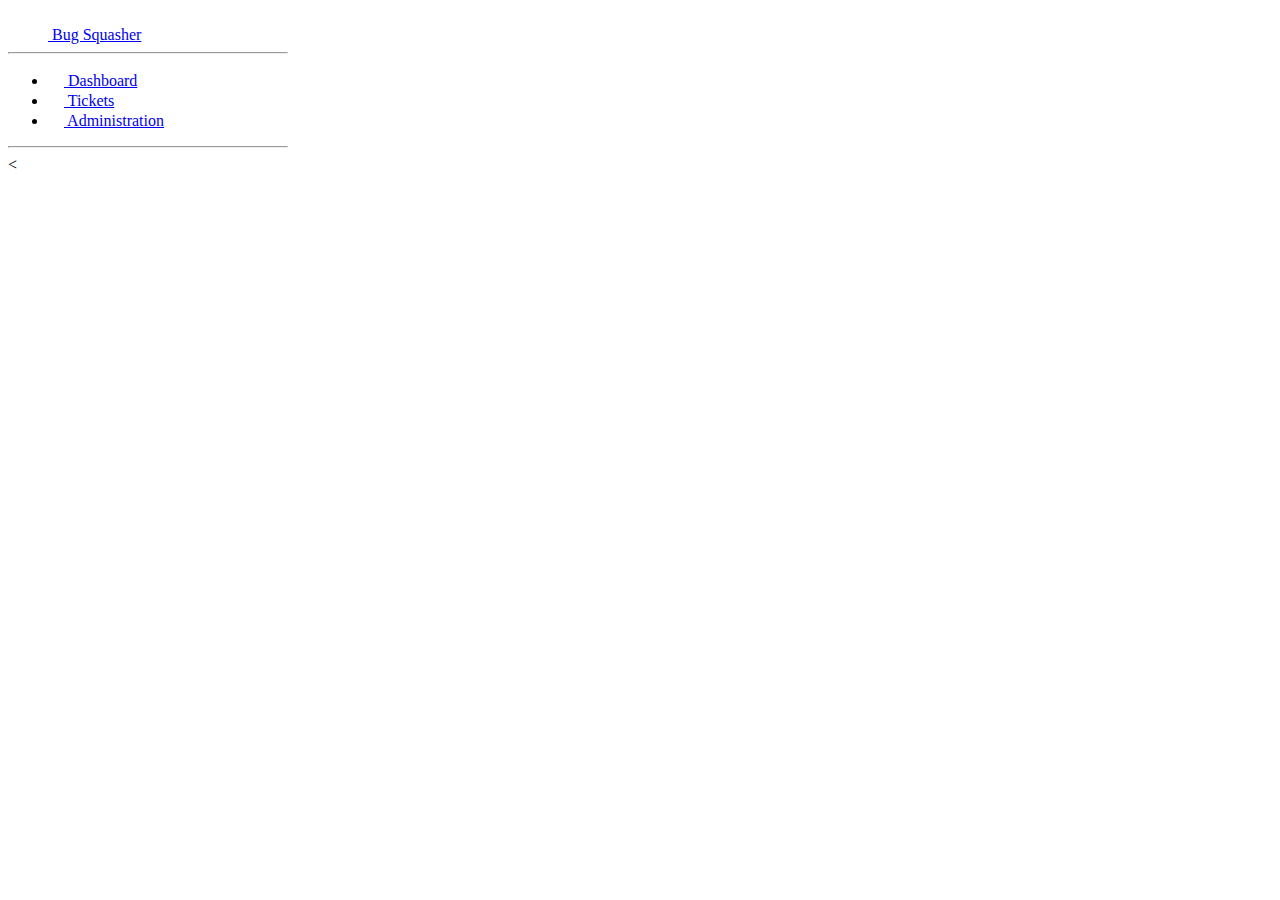
==== index.html @ 6bd17a64 "init" ====
<!DOCTYPE html>
<html lang="en">
  <head>
    <!-- Required meta tags -->
    <meta charset="utf-8" />
    <meta name="viewport" content="width=device-width, initial-scale=1" />

    <!-- Bootstrap CSS -->
    <link
      href="https://cdn.jsdelivr.net/npm/bootstrap@5.1.3/dist/css/bootstrap.min.css"
      rel="stylesheet"
      integrity="sha384-1BmE4kWBq78iYhFldvKuhfTAU6auU8tT94WrHftjDbrCEXSU1oBoqyl2QvZ6jIW3"
      crossorigin="anonymous"
    />

    <title>Hello, world!</title>
  </head>
  <body>
    <div
      class="d-flex flex-column flex-shrink-0 p-3 text-white bg-dark"
      style="width: 280px"
    >
      <a
        href="/"
        class="d-flex align-items-center mb-3 mb-md-0 me-md-auto text-white text-decoration-none"
      >
        <svg class="bi me-2" width="40" height="32">
          <use xlink:href="#bootstrap"></use>
        </svg>
        <span class="fs-4">Bug Squasher</span>
      </a>
      <hr />
      <ul class="nav nav-pills flex-column mb-auto">
        <li class="nav-item">
          <a href="#" class="nav-link active" aria-current="page">
            <svg class="bi me-2" width="16" height="16">
              <use xlink:href="#home"></use>
            </svg>
            Dashboard
          </a>
        </li>
        <li>
          <a href="#" class="nav-link text-white">
            <svg class="bi me-2" width="16" height="16">
              <use xlink:href="#speedometer2"></use>
            </svg>
            Tickets
          </a>
        </li>
        <li>
          <a href="#" class="nav-link text-white">
            <svg class="bi me-2" width="16" height="16">
              <use xlink:href="#table"></use>
            </svg>
            Administration
          </a>
        </li>
      </ul>
      <hr />
      <
    </div>

    <!-- Option 1: Bootstrap Bundle with Popper -->
    <script
      src="https://cdn.jsdelivr.net/npm/bootstrap@5.1.3/dist/js/bootstrap.bundle.min.js"
      integrity="sha384-ka7Sk0Gln4gmtz2MlQnikT1wXgYsOg+OMhuP+IlRH9sENBO0LRn5q+8nbTov4+1p"
      crossorigin="anonymous"
    ></script>
  </body>
</html>
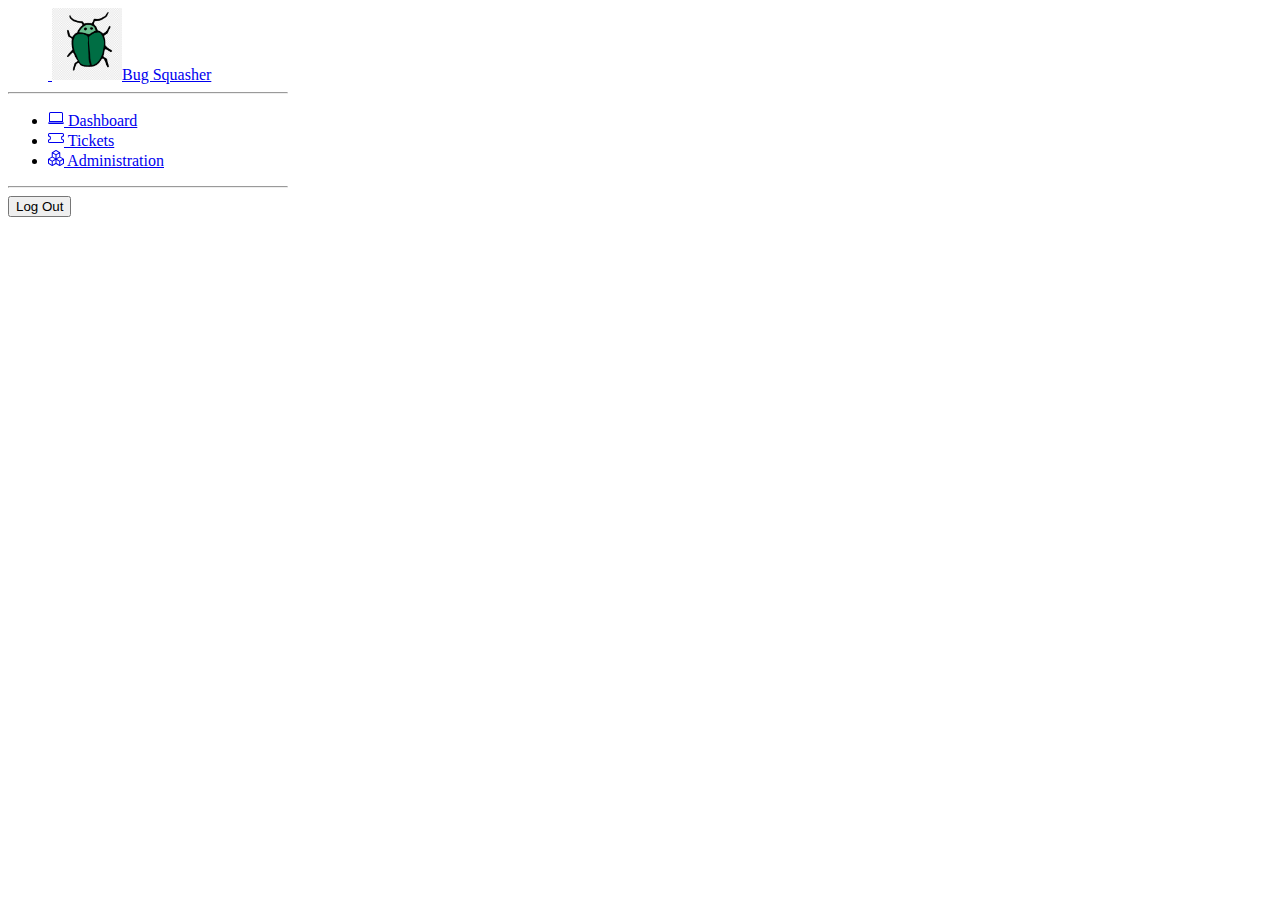
==== commit 6795e83b: "navbar logos, logout button, logo" ====
--- a/index.html
+++ b/index.html
@@ -13,7 +13,7 @@
       crossorigin="anonymous"
     />
 
-    <title>Hello, world!</title>
+    <title>Dashboard · Bug Squasher</title>
   </head>
   <body>
     <div
@@ -27,37 +27,38 @@
         <svg class="bi me-2" width="40" height="32">
           <use xlink:href="#bootstrap"></use>
         </svg>
+        <img width="25%" height="25%" src="./assets/images/logo.png"
         <span class="fs-4">Bug Squasher</span>
       </a>
       <hr />
       <ul class="nav nav-pills flex-column mb-auto">
         <li class="nav-item">
           <a href="#" class="nav-link active" aria-current="page">
-            <svg class="bi me-2" width="16" height="16">
-              <use xlink:href="#home"></use>
-            </svg>
+            <svg xmlns="http://www.w3.org/2000/svg" width="16" height="16" fill="currentColor" class="bi bi-laptop" viewBox="0 0 16 16">
+                <path d="M13.5 3a.5.5 0 0 1 .5.5V11H2V3.5a.5.5 0 0 1 .5-.5h11zm-11-1A1.5 1.5 0 0 0 1 3.5V12h14V3.5A1.5 1.5 0 0 0 13.5 2h-11zM0 12.5h16a1.5 1.5 0 0 1-1.5 1.5h-13A1.5 1.5 0 0 1 0 12.5z"/>
+              </svg>
             Dashboard
           </a>
         </li>
         <li>
-          <a href="#" class="nav-link text-white">
-            <svg class="bi me-2" width="16" height="16">
-              <use xlink:href="#speedometer2"></use>
-            </svg>
+          <a href="./tickets.html" class="nav-link text-white">
+            <svg xmlns="http://www.w3.org/2000/svg" width="16" height="16" fill="currentColor" class="bi bi-ticket" viewBox="0 0 16 16">
+                <path d="M0 4.5A1.5 1.5 0 0 1 1.5 3h13A1.5 1.5 0 0 1 16 4.5V6a.5.5 0 0 1-.5.5 1.5 1.5 0 0 0 0 3 .5.5 0 0 1 .5.5v1.5a1.5 1.5 0 0 1-1.5 1.5h-13A1.5 1.5 0 0 1 0 11.5V10a.5.5 0 0 1 .5-.5 1.5 1.5 0 1 0 0-3A.5.5 0 0 1 0 6V4.5ZM1.5 4a.5.5 0 0 0-.5.5v1.05a2.5 2.5 0 0 1 0 4.9v1.05a.5.5 0 0 0 .5.5h13a.5.5 0 0 0 .5-.5v-1.05a2.5 2.5 0 0 1 0-4.9V4.5a.5.5 0 0 0-.5-.5h-13Z"/>
+              </svg>
             Tickets
           </a>
         </li>
         <li>
-          <a href="#" class="nav-link text-white">
-            <svg class="bi me-2" width="16" height="16">
-              <use xlink:href="#table"></use>
-            </svg>
+          <a href="./admin.html" class="nav-link text-white">
+            <svg xmlns="http://www.w3.org/2000/svg" width="16" height="16" fill="currentColor" class="bi bi-boxes" viewBox="0 0 16 16">
+                <path d="M7.752.066a.5.5 0 0 1 .496 0l3.75 2.143a.5.5 0 0 1 .252.434v3.995l3.498 2A.5.5 0 0 1 16 9.07v4.286a.5.5 0 0 1-.252.434l-3.75 2.143a.5.5 0 0 1-.496 0l-3.502-2-3.502 2.001a.5.5 0 0 1-.496 0l-3.75-2.143A.5.5 0 0 1 0 13.357V9.071a.5.5 0 0 1 .252-.434L3.75 6.638V2.643a.5.5 0 0 1 .252-.434L7.752.066ZM4.25 7.504 1.508 9.071l2.742 1.567 2.742-1.567L4.25 7.504ZM7.5 9.933l-2.75 1.571v3.134l2.75-1.571V9.933Zm1 3.134 2.75 1.571v-3.134L8.5 9.933v3.134Zm.508-3.996 2.742 1.567 2.742-1.567-2.742-1.567-2.742 1.567Zm2.242-2.433V3.504L8.5 5.076V8.21l2.75-1.572ZM7.5 8.21V5.076L4.75 3.504v3.134L7.5 8.21ZM5.258 2.643 8 4.21l2.742-1.567L8 1.076 5.258 2.643ZM15 9.933l-2.75 1.571v3.134L15 13.067V9.933ZM3.75 14.638v-3.134L1 9.933v3.134l2.75 1.571Z"/>
+              </svg>
             Administration
           </a>
         </li>
       </ul>
       <hr />
-      <
+      <button type="button" class="btn btn-danger">Log Out</button>
     </div>
 
     <!-- Option 1: Bootstrap Bundle with Popper -->
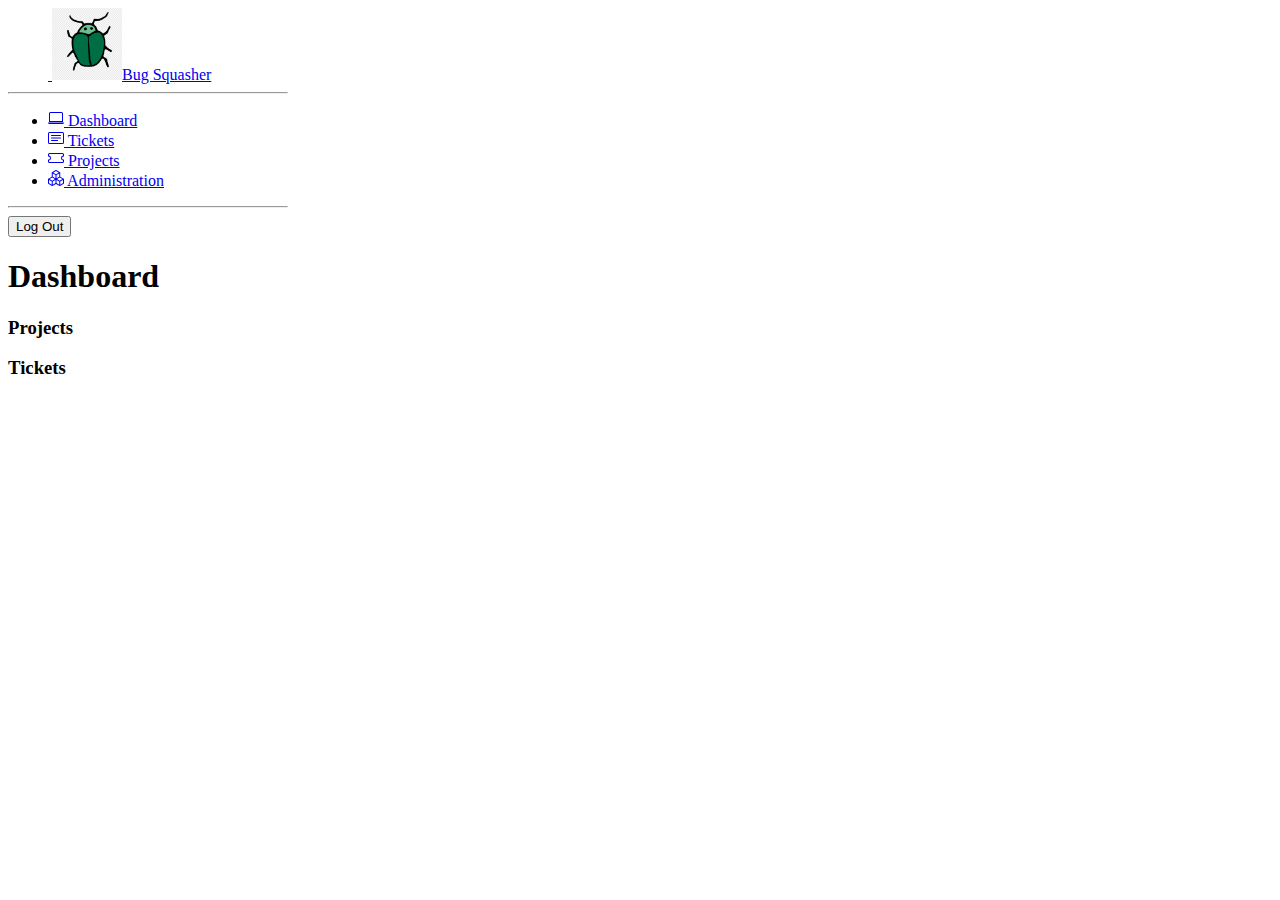
==== commit ad8c6103: "barebones html" ====
--- a/index.html
+++ b/index.html
@@ -4,7 +4,7 @@
     <!-- Required meta tags -->
     <meta charset="utf-8" />
     <meta name="viewport" content="width=device-width, initial-scale=1" />
-
+    <title>Dashboard · Bug Squasher</title>
     <!-- Bootstrap CSS -->
     <link
       href="https://cdn.jsdelivr.net/npm/bootstrap@5.1.3/dist/css/bootstrap.min.css"
@@ -12,60 +12,84 @@
       integrity="sha384-1BmE4kWBq78iYhFldvKuhfTAU6auU8tT94WrHftjDbrCEXSU1oBoqyl2QvZ6jIW3"
       crossorigin="anonymous"
     />
-
-    <title>Dashboard · Bug Squasher</title>
+    <link href="sidebars.css" rel="stylesheet">
   </head>
   <body>
-    <div
-      class="d-flex flex-column flex-shrink-0 p-3 text-white bg-dark"
-      style="width: 280px"
-    >
+    <main>
+      <!-- Nav -->
+      <div
+      class="shadow-lg d-flex flex-column flex-shrink-0 p-3 text-white bg-dark"
+      style="width: 280px; "
+      >
       <a
-        href="/"
-        class="d-flex align-items-center mb-3 mb-md-0 me-md-auto text-white text-decoration-none"
+      href="/"
+      class="d-flex align-items-center mb-3 mb-md-0 me-md-auto text-white text-decoration-none"
       >
-        <svg class="bi me-2" width="40" height="32">
-          <use xlink:href="#bootstrap"></use>
-        </svg>
-        <img width="25%" height="25%" src="./assets/images/logo.png"
-        <span class="fs-4">Bug Squasher</span>
-      </a>
-      <hr />
-      <ul class="nav nav-pills flex-column mb-auto">
-        <li class="nav-item">
-          <a href="#" class="nav-link active" aria-current="page">
-            <svg xmlns="http://www.w3.org/2000/svg" width="16" height="16" fill="currentColor" class="bi bi-laptop" viewBox="0 0 16 16">
-                <path d="M13.5 3a.5.5 0 0 1 .5.5V11H2V3.5a.5.5 0 0 1 .5-.5h11zm-11-1A1.5 1.5 0 0 0 1 3.5V12h14V3.5A1.5 1.5 0 0 0 13.5 2h-11zM0 12.5h16a1.5 1.5 0 0 1-1.5 1.5h-13A1.5 1.5 0 0 1 0 12.5z"/>
-              </svg>
-            Dashboard
-          </a>
-        </li>
-        <li>
-          <a href="./tickets.html" class="nav-link text-white">
-            <svg xmlns="http://www.w3.org/2000/svg" width="16" height="16" fill="currentColor" class="bi bi-ticket" viewBox="0 0 16 16">
-                <path d="M0 4.5A1.5 1.5 0 0 1 1.5 3h13A1.5 1.5 0 0 1 16 4.5V6a.5.5 0 0 1-.5.5 1.5 1.5 0 0 0 0 3 .5.5 0 0 1 .5.5v1.5a1.5 1.5 0 0 1-1.5 1.5h-13A1.5 1.5 0 0 1 0 11.5V10a.5.5 0 0 1 .5-.5 1.5 1.5 0 1 0 0-3A.5.5 0 0 1 0 6V4.5ZM1.5 4a.5.5 0 0 0-.5.5v1.05a2.5 2.5 0 0 1 0 4.9v1.05a.5.5 0 0 0 .5.5h13a.5.5 0 0 0 .5-.5v-1.05a2.5 2.5 0 0 1 0-4.9V4.5a.5.5 0 0 0-.5-.5h-13Z"/>
-              </svg>
-            Tickets
-          </a>
-        </li>
-        <li>
-          <a href="./admin.html" class="nav-link text-white">
-            <svg xmlns="http://www.w3.org/2000/svg" width="16" height="16" fill="currentColor" class="bi bi-boxes" viewBox="0 0 16 16">
-                <path d="M7.752.066a.5.5 0 0 1 .496 0l3.75 2.143a.5.5 0 0 1 .252.434v3.995l3.498 2A.5.5 0 0 1 16 9.07v4.286a.5.5 0 0 1-.252.434l-3.75 2.143a.5.5 0 0 1-.496 0l-3.502-2-3.502 2.001a.5.5 0 0 1-.496 0l-3.75-2.143A.5.5 0 0 1 0 13.357V9.071a.5.5 0 0 1 .252-.434L3.75 6.638V2.643a.5.5 0 0 1 .252-.434L7.752.066ZM4.25 7.504 1.508 9.071l2.742 1.567 2.742-1.567L4.25 7.504ZM7.5 9.933l-2.75 1.571v3.134l2.75-1.571V9.933Zm1 3.134 2.75 1.571v-3.134L8.5 9.933v3.134Zm.508-3.996 2.742 1.567 2.742-1.567-2.742-1.567-2.742 1.567Zm2.242-2.433V3.504L8.5 5.076V8.21l2.75-1.572ZM7.5 8.21V5.076L4.75 3.504v3.134L7.5 8.21ZM5.258 2.643 8 4.21l2.742-1.567L8 1.076 5.258 2.643ZM15 9.933l-2.75 1.571v3.134L15 13.067V9.933ZM3.75 14.638v-3.134L1 9.933v3.134l2.75 1.571Z"/>
-              </svg>
-            Administration
-          </a>
-        </li>
-      </ul>
-      <hr />
-      <button type="button" class="btn btn-danger">Log Out</button>
-    </div>
-
-    <!-- Option 1: Bootstrap Bundle with Popper -->
-    <script
-      src="https://cdn.jsdelivr.net/npm/bootstrap@5.1.3/dist/js/bootstrap.bundle.min.js"
-      integrity="sha384-ka7Sk0Gln4gmtz2MlQnikT1wXgYsOg+OMhuP+IlRH9sENBO0LRn5q+8nbTov4+1p"
-      crossorigin="anonymous"
-    ></script>
-  </body>
+      <svg class="bi me-2" width="40" height="32">
+        <use xlink:href="#bootstrap"></use>
+      </svg>
+      <img width="25%" height="25%" src="./assets/images/logo.png"
+      <span class="fs-4">Bug Squasher</span>
+    </a>
+    <hr />
+    <ul class="nav nav-pills flex-column mb-auto">
+      <li class="nav-item">
+        <a href="./index.html" class="nav-link active" aria-current="page">
+          <svg xmlns="http://www.w3.org/2000/svg" width="16" height="16" fill="currentColor" class="bi bi-laptop" viewBox="0 0 16 16">
+            <path d="M13.5 3a.5.5 0 0 1 .5.5V11H2V3.5a.5.5 0 0 1 .5-.5h11zm-11-1A1.5 1.5 0 0 0 1 3.5V12h14V3.5A1.5 1.5 0 0 0 13.5 2h-11zM0 12.5h16a1.5 1.5 0 0 1-1.5 1.5h-13A1.5 1.5 0 0 1 0 12.5z"/>
+          </svg>
+          Dashboard
+        </a>
+      </li>
+      <li>
+        <a href="./tickets.html" class="nav-link text-white">
+          <svg xmlns="http://www.w3.org/2000/svg" width="16" height="16" fill="currentColor" class="bi bi-card-text" viewBox="0 0 16 16">
+            <path d="M14.5 3a.5.5 0 0 1 .5.5v9a.5.5 0 0 1-.5.5h-13a.5.5 0 0 1-.5-.5v-9a.5.5 0 0 1 .5-.5h13zm-13-1A1.5 1.5 0 0 0 0 3.5v9A1.5 1.5 0 0 0 1.5 14h13a1.5 1.5 0 0 0 1.5-1.5v-9A1.5 1.5 0 0 0 14.5 2h-13z"/>
+            <path d="M3 5.5a.5.5 0 0 1 .5-.5h9a.5.5 0 0 1 0 1h-9a.5.5 0 0 1-.5-.5zM3 8a.5.5 0 0 1 .5-.5h9a.5.5 0 0 1 0 1h-9A.5.5 0 0 1 3 8zm0 2.5a.5.5 0 0 1 .5-.5h6a.5.5 0 0 1 0 1h-6a.5.5 0 0 1-.5-.5z"/>
+          </svg>
+          Tickets
+        </a>
+      </li>
+      <li>
+        <a href="./projects.html" class="nav-link text-white">
+          <svg xmlns="http://www.w3.org/2000/svg" width="16" height="16" fill="currentColor" class="bi bi-ticket" viewBox="0 0 16 16">
+            <path d="M0 4.5A1.5 1.5 0 0 1 1.5 3h13A1.5 1.5 0 0 1 16 4.5V6a.5.5 0 0 1-.5.5 1.5 1.5 0 0 0 0 3 .5.5 0 0 1 .5.5v1.5a1.5 1.5 0 0 1-1.5 1.5h-13A1.5 1.5 0 0 1 0 11.5V10a.5.5 0 0 1 .5-.5 1.5 1.5 0 1 0 0-3A.5.5 0 0 1 0 6V4.5ZM1.5 4a.5.5 0 0 0-.5.5v1.05a2.5 2.5 0 0 1 0 4.9v1.05a.5.5 0 0 0 .5.5h13a.5.5 0 0 0 .5-.5v-1.05a2.5 2.5 0 0 1 0-4.9V4.5a.5.5 0 0 0-.5-.5h-13Z"/>
+          </svg>
+          Projects
+        </a>
+      </li>
+      <li>
+        <a href="./admin.html" class="nav-link text-white">
+          <svg xmlns="http://www.w3.org/2000/svg" width="16" height="16" fill="currentColor" class="bi bi-boxes" viewBox="0 0 16 16">
+            <path d="M7.752.066a.5.5 0 0 1 .496 0l3.75 2.143a.5.5 0 0 1 .252.434v3.995l3.498 2A.5.5 0 0 1 16 9.07v4.286a.5.5 0 0 1-.252.434l-3.75 2.143a.5.5 0 0 1-.496 0l-3.502-2-3.502 2.001a.5.5 0 0 1-.496 0l-3.75-2.143A.5.5 0 0 1 0 13.357V9.071a.5.5 0 0 1 .252-.434L3.75 6.638V2.643a.5.5 0 0 1 .252-.434L7.752.066ZM4.25 7.504 1.508 9.071l2.742 1.567 2.742-1.567L4.25 7.504ZM7.5 9.933l-2.75 1.571v3.134l2.75-1.571V9.933Zm1 3.134 2.75 1.571v-3.134L8.5 9.933v3.134Zm.508-3.996 2.742 1.567 2.742-1.567-2.742-1.567-2.742 1.567Zm2.242-2.433V3.504L8.5 5.076V8.21l2.75-1.572ZM7.5 8.21V5.076L4.75 3.504v3.134L7.5 8.21ZM5.258 2.643 8 4.21l2.742-1.567L8 1.076 5.258 2.643ZM15 9.933l-2.75 1.571v3.134L15 13.067V9.933ZM3.75 14.638v-3.134L1 9.933v3.134l2.75 1.571Z"/>
+          </svg>
+          Administration
+        </a>
+      </li>
+    </ul>
+    <hr />
+    <button type="button" class="btn btn-danger">Log Out</button>
+      </div>
+      <!-- /Nav -->
+  <!-- Body -->
+  <div class="container-fluid" id="Background">
+    <h1>
+      Dashboard
+    </h1>
+  </div>
+  <div class="container-fluid" id="Projects">
+    <h3>Projects</h3>
+  </div>
+  <div class="container-fluid" id="Tickets">
+    <h3>Tickets</h3>
+  </div>
+</main>
+  <!-- Option 1: Bootstrap Bundle with Popper -->
+  <script
+  src="https://cdn.jsdelivr.net/npm/bootstrap@5.1.3/dist/js/bootstrap.bundle.min.js"
+  integrity="sha384-ka7Sk0Gln4gmtz2MlQnikT1wXgYsOg+OMhuP+IlRH9sENBO0LRn5q+8nbTov4+1p"
+  crossorigin="anonymous"
+  ></script>
+  <!-- /Body -->
+</body>
 </html>
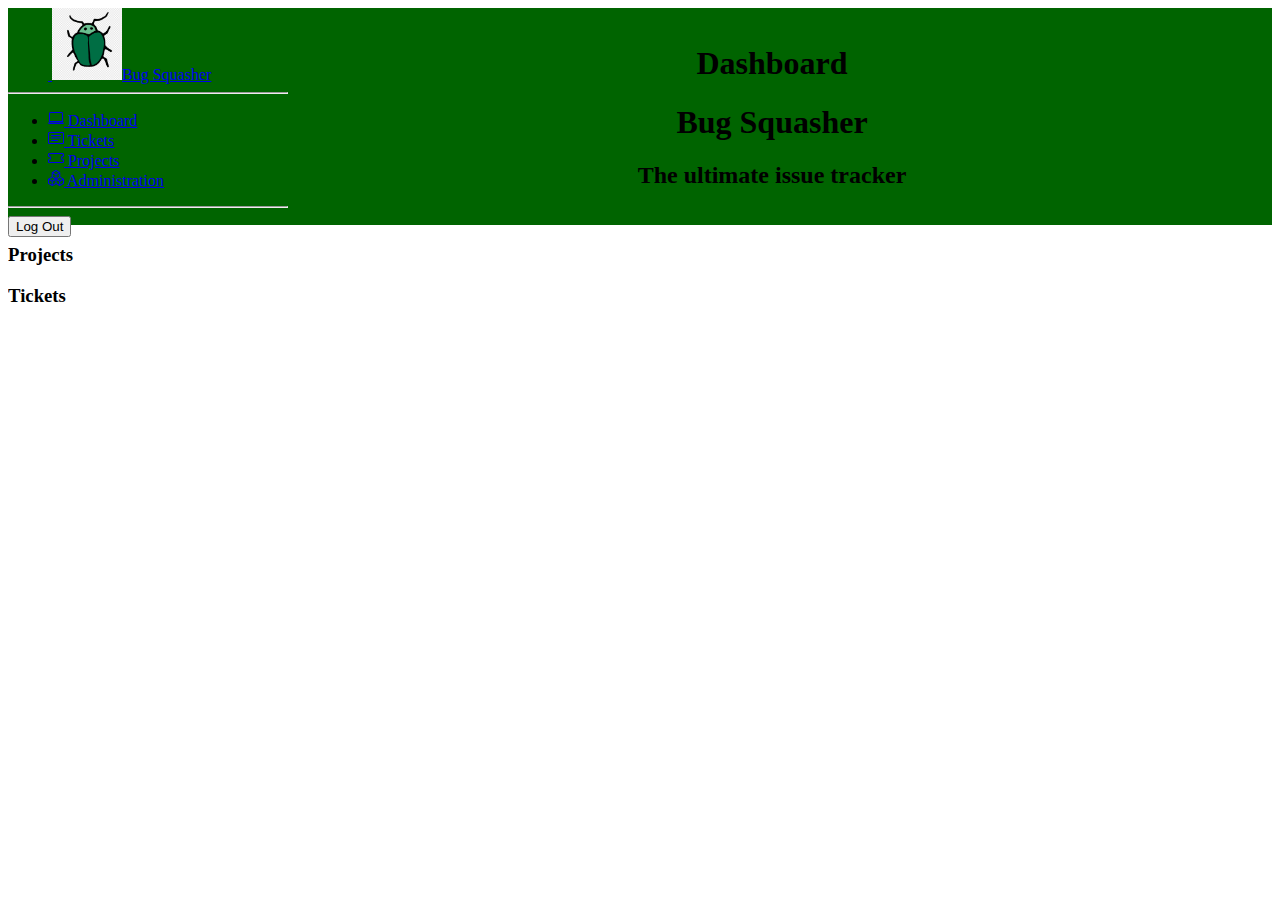
==== commit 135a3d90: "stylebar location" ====
--- a/index.html
+++ b/index.html
@@ -12,15 +12,14 @@
       integrity="sha384-1BmE4kWBq78iYhFldvKuhfTAU6auU8tT94WrHftjDbrCEXSU1oBoqyl2QvZ6jIW3"
       crossorigin="anonymous"
     />
-    <link href="sidebars.css" rel="stylesheet">
+    <link href="./assets/style/sidebars.css" rel="stylesheet">
+    <link href="./assets/style/style.css" rel="stylesheet">
   </head>
   <body>
     <main>
       <!-- Nav -->
       <div
-      class="shadow-lg d-flex flex-column flex-shrink-0 p-3 text-white bg-dark"
-      style="width: 280px; "
-      >
+      class="shadow-lg d-flex flex-column flex-shrink-0 p-3 text-white bg-dark" id="NavBar">
       <a
       href="/"
       class="d-flex align-items-center mb-3 mb-md-0 me-md-auto text-white text-decoration-none"
@@ -72,12 +71,14 @@
       </div>
       <!-- /Nav -->
   <!-- Body -->
-  <div class="container-fluid" id="Background">
+  <div class="container-fluid" id="Dashboard">
     <h1>
       Dashboard
     </h1>
+    <h1>Bug Squasher</h1>
+    <h2>The ultimate issue tracker</h2>
   </div>
-  <div class="container-fluid" id="Projects">
+  <div class="container-fluid" id="Projects" >
     <h3>Projects</h3>
   </div>
   <div class="container-fluid" id="Tickets">
--- a/assets/style/sidebars.css
+++ b/assets/style/sidebars.css
@@ -0,0 +1,66 @@
+body {
+  min-height: 100vh;
+  min-height: -webkit-fill-available;
+}
+
+html {
+  height: -webkit-fill-available;
+}
+
+#NavBar {
+  width: 280px;
+  float: left;
+}
+
+main {
+  height: 100vh;
+  height: -webkit-fill-available;
+  max-height: 100vh;
+  overflow-x: auto;
+  overflow-y: hidden;
+}
+
+.dropdown-toggle {
+  outline: 0;
+}
+
+.btn-toggle {
+  padding: 0.25rem 0.5rem;
+  font-weight: 600;
+  color: rgba(0, 0, 0, 0.65);
+  background-color: transparent;
+}
+.btn-toggle:hover,
+.btn-toggle:focus {
+  color: rgba(0, 0, 0, 0.85);
+  background-color: #d2f4ea;
+}
+
+.btn-toggle::before {
+  width: 1.25em;
+  line-height: 0;
+  content: url("data:image/svg+xml,%3csvg xmlns='http://www.w3.org/2000/svg' width='16' height='16' viewBox='0 0 16 16'%3e%3cpath fill='none' stroke='rgba%280,0,0,.5%29' stroke-linecap='round' stroke-linejoin='round' stroke-width='2' d='M5 14l6-6-6-6'/%3e%3c/svg%3e");
+  transition: transform 0.35s ease;
+  transform-origin: 0.5em 50%;
+}
+
+.btn-toggle[aria-expanded="true"] {
+  color: rgba(0, 0, 0, 0.85);
+}
+.btn-toggle[aria-expanded="true"]::before {
+  transform: rotate(90deg);
+}
+
+.btn-toggle-nav a {
+  padding: 0.1875rem 0.5rem;
+  margin-top: 0.125rem;
+  margin-left: 1.25rem;
+}
+.btn-toggle-nav a:hover,
+.btn-toggle-nav a:focus {
+  background-color: #d2f4ea;
+}
+
+.scrollarea {
+  overflow-y: auto;
+}
--- a/assets/style/style.css
+++ b/assets/style/style.css
@@ -0,0 +1,5 @@
+#Dashboard {
+  background-color: darkgreen;
+  padding: 1em;
+  text-align: center;
+}
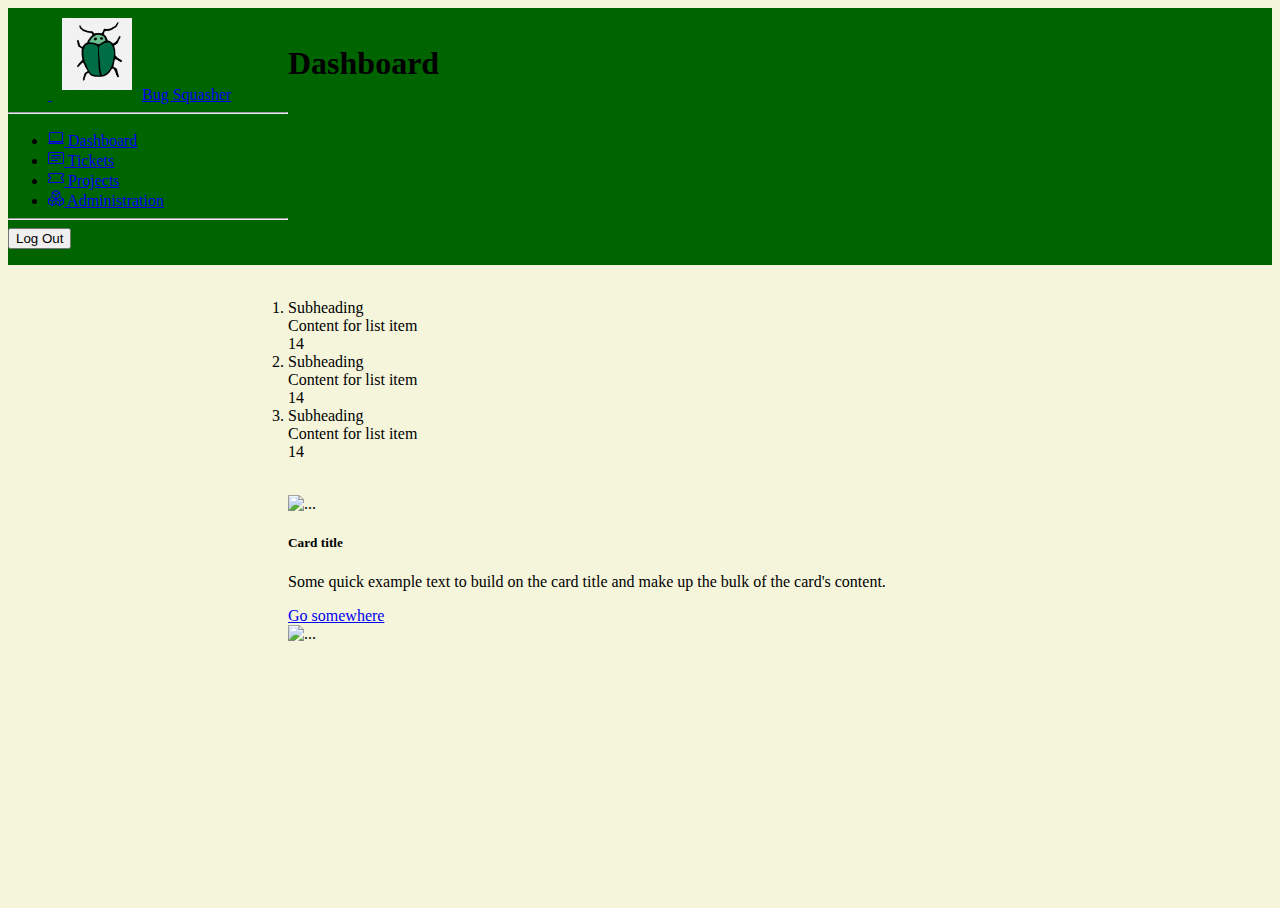
==== commit 97266264: "index page styling, placeholder containers" ====
--- a/index.html
+++ b/index.html
@@ -12,7 +12,9 @@
       integrity="sha384-1BmE4kWBq78iYhFldvKuhfTAU6auU8tT94WrHftjDbrCEXSU1oBoqyl2QvZ6jIW3"
       crossorigin="anonymous"
     />
+    <!-- navbar style -->
     <link href="./assets/style/sidebars.css" rel="stylesheet">
+    <!-- general style -->
     <link href="./assets/style/style.css" rel="stylesheet">
   </head>
   <body>
@@ -31,7 +33,7 @@
       <span class="fs-4">Bug Squasher</span>
     </a>
     <hr />
-    <ul class="nav nav-pills flex-column mb-auto">
+    <ul class="nav nav-pills flex-column mb-3" style="margin-bottom: 0;">
       <li class="nav-item">
         <a href="./index.html" class="nav-link active" aria-current="page">
           <svg xmlns="http://www.w3.org/2000/svg" width="16" height="16" fill="currentColor" class="bi bi-laptop" viewBox="0 0 16 16">
@@ -67,22 +69,71 @@
       </li>
     </ul>
     <hr />
-    <button type="button" class="btn btn-danger">Log Out</button>
-      </div>
+    <form >
+      <button type="submit" class="btn btn-danger" formaction="./signin.html">Log Out</button>
+    </form>
+    </div>
       <!-- /Nav -->
   <!-- Body -->
-  <div class="container-fluid" id="Dashboard">
+  <div class="container-fluid" id="GreenBG">
     <h1>
       Dashboard
     </h1>
-    <h1>Bug Squasher</h1>
-    <h2>The ultimate issue tracker</h2>
   </div>
-  <div class="container-fluid" id="Projects" >
-    <h3>Projects</h3>
+  <br>
+  <div class="container" id="Projects" >
+    <ol class="list-group list-group-numbered">
+      <li class="list-group-item d-flex justify-content-between align-items-start">
+        <div class="ms-2 me-auto">
+          <div class="fw-bold">Subheading</div>
+          Content for list item
+        </div>
+        <span class="badge bg-primary rounded-pill">14</span>
+      </li>
+      <li class="list-group-item d-flex justify-content-between align-items-start">
+        <div class="ms-2 me-auto">
+          <div class="fw-bold">Subheading</div>
+          Content for list item
+        </div>
+        <span class="badge bg-primary rounded-pill">14</span>
+      </li>
+      <li class="list-group-item d-flex justify-content-between align-items-start">
+        <div class="ms-2 me-auto">
+          <div class="fw-bold">Subheading</div>
+          Content for list item
+        </div>
+        <span class="badge bg-primary rounded-pill">14</span>
+      </li>
+    </ol>
   </div>
-  <div class="container-fluid" id="Tickets">
-    <h3>Tickets</h3>
+  <br>
+  <div class="container" id="Tickets">
+    <div class="card">
+      <img src="..." class="card-img-top" alt="...">
+    
+      <div class="card-body">
+        <h5 class="card-title">Card title</h5>
+        <p class="card-text">Some quick example text to build on the card title and make up the bulk of the card's content.</p>
+        <a href="#" class="btn btn-primary">Go somewhere</a>
+      </div>
+    </div>
+    
+    <div class="card" aria-hidden="true">
+      <img src="..." class="card-img-top" alt="...">
+      <div class="card-body">
+        <h5 class="card-title placeholder-glow">
+          <span class="placeholder col-6"></span>
+        </h5>
+        <p class="card-text placeholder-glow">
+          <span class="placeholder col-7"></span>
+          <span class="placeholder col-4"></span>
+          <span class="placeholder col-4"></span>
+          <span class="placeholder col-6"></span>
+          <span class="placeholder col-8"></span>
+        </p>
+        <a href="#" tabindex="-1" class="btn btn-primary disabled placeholder col-6"></a>
+      </div>
+    </div>
   </div>
 </main>
   <!-- Option 1: Bootstrap Bundle with Popper -->
--- a/assets/style/sidebars.css
+++ b/assets/style/sidebars.css
@@ -1,66 +1,9 @@
-body {
-  min-height: 100vh;
-  min-height: -webkit-fill-available;
-}
-
-html {
-  height: -webkit-fill-available;
-}
-
 #NavBar {
   width: 280px;
+  height: 100vh;
   float: left;
 }
-
-main {
-  height: 100vh;
-  height: -webkit-fill-available;
-  max-height: 100vh;
-  overflow-x: auto;
-  overflow-y: hidden;
+#NavBar img {
+  height: auto;
+  padding: 10px;
 }
-
-.dropdown-toggle {
-  outline: 0;
-}
-
-.btn-toggle {
-  padding: 0.25rem 0.5rem;
-  font-weight: 600;
-  color: rgba(0, 0, 0, 0.65);
-  background-color: transparent;
-}
-.btn-toggle:hover,
-.btn-toggle:focus {
-  color: rgba(0, 0, 0, 0.85);
-  background-color: #d2f4ea;
-}
-
-.btn-toggle::before {
-  width: 1.25em;
-  line-height: 0;
-  content: url("data:image/svg+xml,%3csvg xmlns='http://www.w3.org/2000/svg' width='16' height='16' viewBox='0 0 16 16'%3e%3cpath fill='none' stroke='rgba%280,0,0,.5%29' stroke-linecap='round' stroke-linejoin='round' stroke-width='2' d='M5 14l6-6-6-6'/%3e%3c/svg%3e");
-  transition: transform 0.35s ease;
-  transform-origin: 0.5em 50%;
-}
-
-.btn-toggle[aria-expanded="true"] {
-  color: rgba(0, 0, 0, 0.85);
-}
-.btn-toggle[aria-expanded="true"]::before {
-  transform: rotate(90deg);
-}
-
-.btn-toggle-nav a {
-  padding: 0.1875rem 0.5rem;
-  margin-top: 0.125rem;
-  margin-left: 1.25rem;
-}
-.btn-toggle-nav a:hover,
-.btn-toggle-nav a:focus {
-  background-color: #d2f4ea;
-}
-
-.scrollarea {
-  overflow-y: auto;
-}
--- a/assets/style/style.css
+++ b/assets/style/style.css
@@ -1,5 +1,12 @@
-#Dashboard {
+#GreenBG {
   background-color: darkgreen;
   padding: 1em;
-  text-align: center;
+  height: 25vh;
 }
+
+#GreenBG h1 {
+  padding-left: 15vw;
+}
+body {
+  background-color: beige;
+}
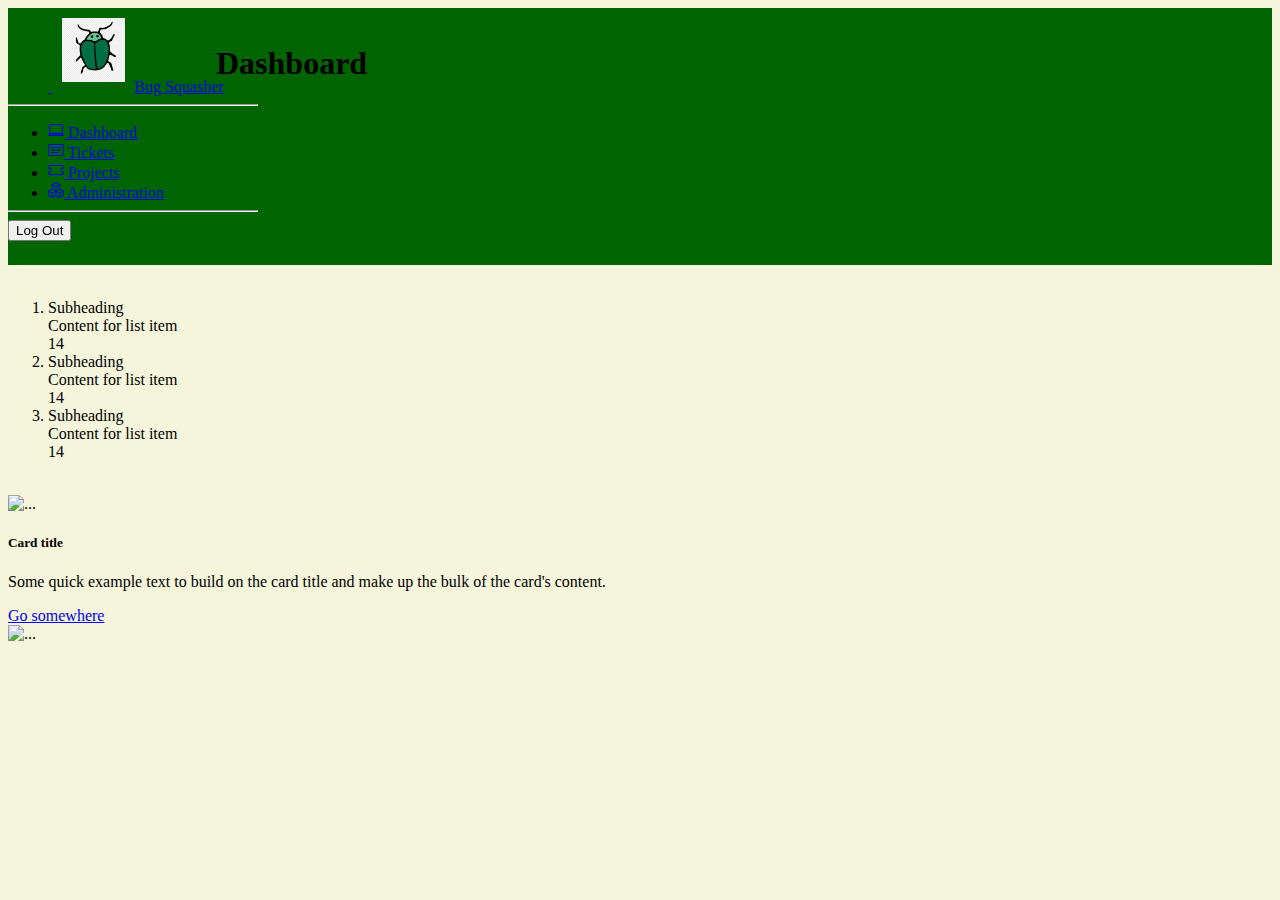
==== commit eb6a4ec5: "sidebar not responsive, devestating" ====
--- a/index.html
+++ b/index.html
@@ -70,7 +70,7 @@
     </ul>
     <hr />
     <form >
-      <button type="submit" class="btn btn-danger" formaction="./signin.html">Log Out</button>
+      <button style="left: 50%" type="submit" class="btn btn-danger" formaction="./signin.html">Log Out</button>
     </form>
     </div>
       <!-- /Nav -->
--- a/assets/style/sidebars.css
+++ b/assets/style/sidebars.css
@@ -1,7 +1,8 @@
 #NavBar {
-  width: 280px;
+  width: 250px;
   height: 100vh;
   float: left;
+  position: fixed;
 }
 #NavBar img {
   height: auto;
